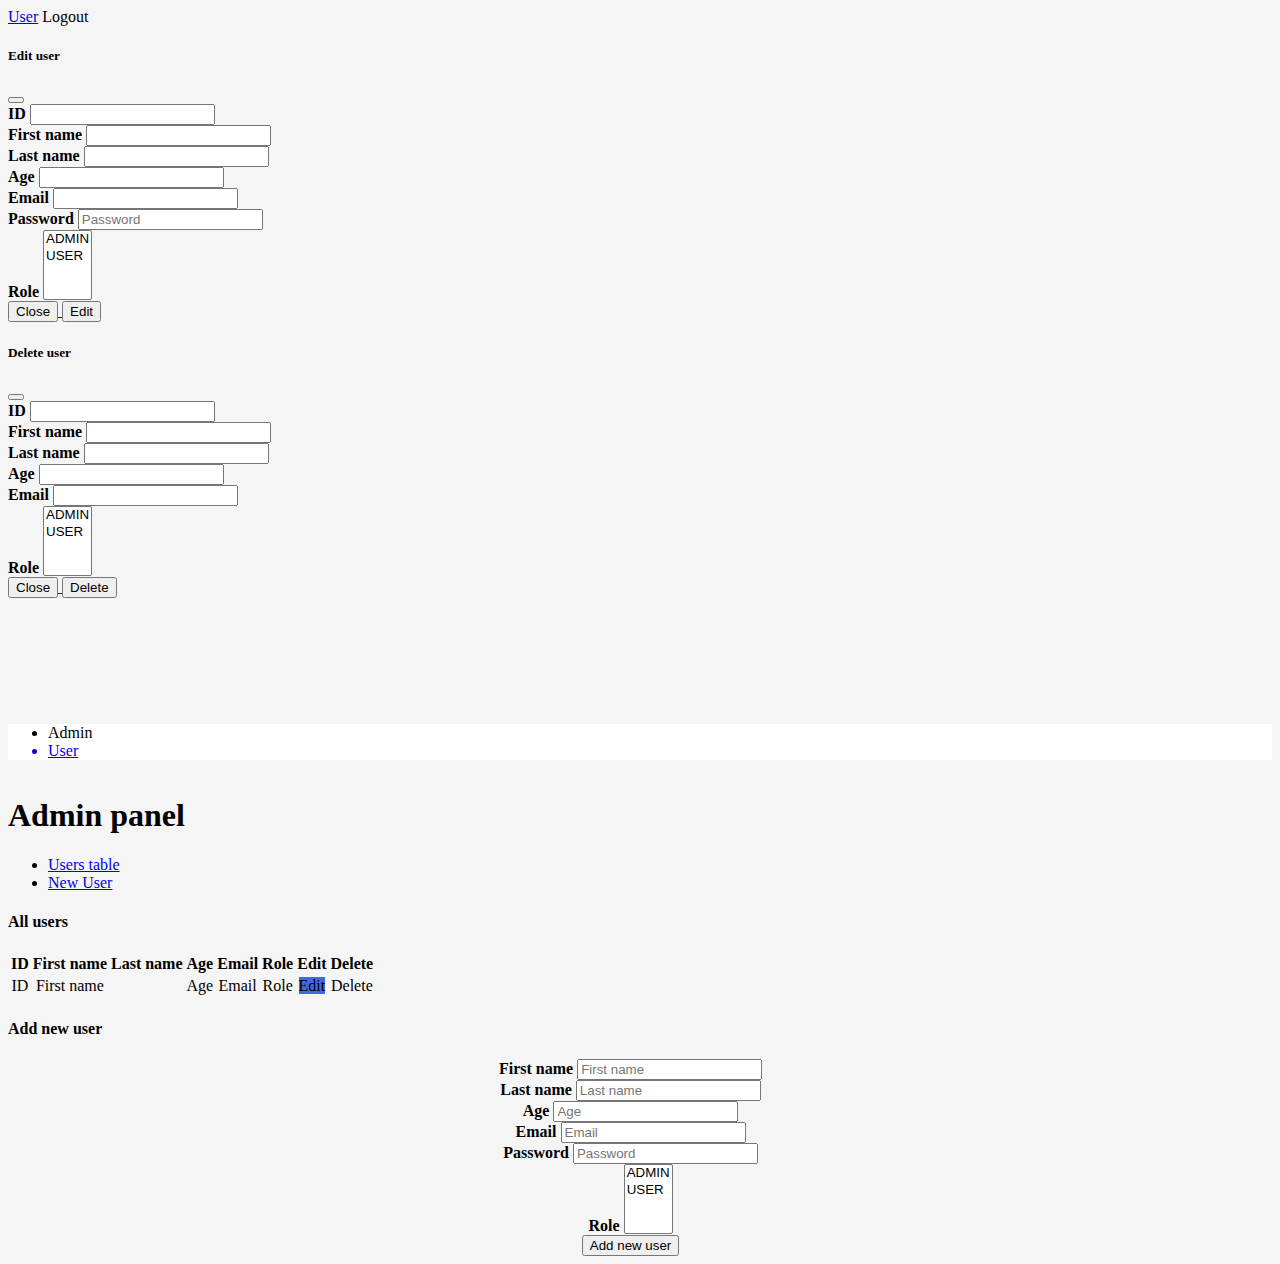
==== src/main/resources/templates/admin/index.html @ fcd6af54 "закончила 3.1.2" ====
<!DOCTYPE html>
<html xmlns="http://www.w3.org/1999/xhtml" xmlns:th="http://www.thymeleaf.org">
<html>
<head>
    <meta charset="UTF-8">
    <link rel="stylesheet" href="https://cdn.jsdelivr.net/npm/bootstrap@4.5.3/dist/css/bootstrap.min.css"
          integrity="sha384-TX8t27EcRE3e/ihU7zmQxVncDAy5uIKz4rEkgIXeMed4M0jlfIDPvg6uqKI2xXr2" crossorigin="anonymous">
    <title>All users</title>
</head>
<body style="background-color: whitesmoke">
<!--шапка-->
<nav class="navbar navbar-dark bg-dark">

    <a style="font-weight: 200" class="navbar-brand" href="#"
       th:utext="'<b>' + ${userNow.getEmail() + '</b> whith roles: ' + userNow.getRoleStr(userNow)}">User</a>
    <a class="btn btn-link text-secondary" th:href="@{/logout}">Logout</a>

</nav>
<div th:each="userItem : ${users}">
    <!--edit user-->
    <div th:id="'user_'+${userItem.getId()}" class="modal" tabindex="-1" aria-hidden="true">
        <div class="modal-dialog">
            <div class="modal-content">
                <form style="align-content: center" th:method="POST"
                      th:action="@{/admin/{id}(id = ${userItem.getId()})}">
                    <div class="modal-header">
                        <h5 class="modal-title">Edit user</h5>
                        <a href="/admin">
                            <button type="button" class="btn-close" aria-label="Close"></button>
                        </a>
                    </div>

                    <div class="modal-body">

                        <div class="form-group">
                            <label class="form-label"><b>ID</b></label>
                            <input class="form-control" type="text" th:value="${userItem.getId()}"
                                   aria-label="readonly input example" readonly>
                        </div>
                        <div class="form-group">
                            <label><b>First name</b></label>
                            <input type="text" th:value="${userItem.getName()}" class="form-control form-control-sm"
                                   id="name" name="name">
                        </div>
                        <div class="form-group">
                            <label><b>Last name</b></label>
                            <input type="text" th:value="${userItem.getLastName()}" class="form-control form-control-sm"
                                   name="lastName">
                        </div>
                        <div class="form-group">
                            <label><b>Age</b></label>
                            <input type="number" th:value="${userItem.getAge()}" class="form-control form-control-sm"
                                   name="age">
                        </div>
                        <div class="form-group">
                            <label><b>Email</b></label>
                            <input type="text" th:value="${userItem.getEmail()}" class="form-control form-control-sm"
                                   name="email">
                        </div>
                        <div class="form-group">
                            <label><b>Password</b></label>
                            <input type="password" th:value="${userItem.getPassword()}"
                                   class="form-control form-control-sm" name="password"
                                   placeholder="Password">
                        </div>
                        <div class="form-group">
                            <label><b>Role</b></label>
                            <select multiple class="form-control form-control-sm" name="roleForHTML"
                                    id="exampleFormControlSelect2">
                                <option value="ADMIN">ADMIN</option>
                                <option value="USER">USER</option>
                            </select>
                        </div>
                        <!--                    <div>-->
                        <!--                        <button class="btn btn-success btn-lg" type="submit">Edit</button>-->
                        <!--                    </div>-->
                    </div>
                    <div class="modal-footer">
                        <a href="/admin">
                            <button type="button" class="btn btn-secondary" data-bs-dismiss="modal">
                                Close
                            </button>
                        </a>
                        <button class="btn btn-primary" type="submit">Edit</button>
                    </div>
                </form>
            </div>
        </div>
    </div>
    <!--Delete user-->
    <div th:id="'userDel_'+${userItem.getId()}" class="modal" tabindex="-1" aria-hidden="true">
        <div class="modal-dialog">
            <div class="modal-content">
                <form style="align-content: center" th:method="POST"
                      th:action="@{/admin/del/{id}(id=${userItem.getId()})}">
                    <div class="modal-header">
                        <h5 class="modal-title">Delete user</h5>
                        <a href="/admin">
                            <button type="button" class="btn-close" data-bs-dismiss="modal" aria-label="Close"></button>
                        </a>
                    </div>

                    <div class="modal-body">

                        <div class="form-group">
                            <label class="form-label"><b>ID</b></label>
                            <input class="form-control" type="text" th:value="${userItem.getId()}"
                                   aria-label="readonly input example" readonly>
                        </div>
                        <div class="form-group">
                            <label class="form-label"><b>First name</b></label>
                            <input class="form-control" type="text" th:value="${userItem.getName()}"
                                   aria-label="readonly input example" readonly>
                        </div>
                        <div class="form-group">
                            <label class="form-label"><b>Last name</b></label>
                            <input class="form-control" type="text" th:value="${userItem.getLastName()}"
                                   aria-label="readonly input example" readonly>
                        </div>
                        <div class="form-group">
                            <label class="form-label"><b>Age</b></label>
                            <input class="form-control" type="number" th:value="${userItem.getAge()}"
                                   aria-label="readonly input example" readonly>
                        </div>
                        <div class="form-group">
                            <label class="form-label"><b>Email</b></label>
                            <input class="form-control" type="text" th:value="${userItem.getEmail()}"
                                   aria-label="readonly input example" readonly>
                        </div>

                        <div class="form-group">
                            <label><b>Role</b></label>
                            <select multiple class="form-control form-control-sm" name="roleForHTML"
                                    id="exampleFormControlSelect3" aria-label="readonly input example" readonly>
                                <option value="ADMIN">ADMIN</option>
                                <option value="USER">USER</option>
                            </select>
                        </div>
                        <!--                    <div>-->
                        <!--                        <button class="btn btn-success btn-lg" type="submit">Edit</button>-->
                        <!--                    </div>-->
                    </div>
                    <div class="modal-footer">
                        <a href="/admin">
                            <button type="button" class="btn btn-secondary" data-bs-dismiss="modal">
                                Close
                            </button>
                        </a>
                        <button class="btn btn-primary" type="submit">Delete</button>
                    </div>
                </form>
            </div>
        </div>
    </div>
</div>

<div class="row">
    <div class="col-md-3" style="background-color: white">
        <div>
            <ul class="list-group" style="height: auto">
                <li class="list-group-item active">Admin</li>
                <a href="/admin/user_page">
                    <li class="list-group-item">User</li>
                </a>
            </ul>
        </div>
    </div>
    <div class="col-md-9">
        <div class="tab-content" id="nav-tabContent">
            <div class="tab-pane fade show active" id="list-admin" role="tabpanel" aria-labelledby="list-admin-list">
                <div style="margin-right: 5mm">
                    <div style="margin-top: 3%">
                        <h1>Admin panel</h1>
                    </div>
                    <div>
                        <ul class="nav nav-tabs">
                            <li class="nav-item">
                                <a class="nav-link active" id="table-tab" data-toggle="tab" role="tab" href="#table"
                                   aria-controls="table" aria-selected="true">Users table</a>
                            </li>
                            <li class="nav-item">
                                <a class="nav-link" data-toggle="tab" href="#new-user" role="tab"
                                   aria-controls="new-user" aria-selected="false">New User</a>
                            </li>
                        </ul>
                    </div>
                    <div class="tab-content">
                        <div class="tab-pane fade show active" id="table" role="tabpanel" aria-labelledby="table">
                            <div class="card">
                                <div class="card-header">
                                    <h4>All users</h4>
                                </div>
                                <div class="card-body">
                                    <table class="table table-striped" style="text-align: center">
                                        <thead>
                                        <tr>
                                            <th scope="col">ID</th>
                                            <th scope="col">First name</th>
                                            <th scope="col">Last name</th>
                                            <th scope="col">Age</th>
                                            <th scope="col">Email</th>
                                            <th scope="col">Role</th>
                                            <th scope="col">Edit</th>
                                            <th scope="col">Delete</th>
                                        </tr>
                                        </thead>
                                        <tbody>
                                        <tr th:each="userItem : ${users}">
                                            <td th:utext="${userItem.getId()}">ID</td>
                                            <td th:utext="${userItem.getName()}">First name</td>
                                            <td th:utext="${userItem.getLastName()}"></td>
                                            <td th:utext="${userItem.getAge()}">Age</td>
                                            <td th:utext="${userItem.getEmail()}">Email</td>
                                            <td th:utext="${userItem.getRoleStr(userItem)}">Role</td>
                                            <td>
                                                <a th:href="'#user_'+${userItem.getId()}"
                                                   class="btn btn-primary btn-sm disable"
                                                   style="background-color: royalblue"
                                                   tabindex="-1" role="button" aria-disabled="true"
                                                   data-toggle="modal">Edit</a>
                                            </td>
                                            <td>
                                                <a th:href="'#userDel_'+${userItem.getId()}"
                                                   class="btn btn-danger btn-sm disable"
                                                   tabindex="-1" role="button" aria-disabled="true"
                                                   data-toggle="modal">Delete</a>
                                            </td>
                                        </tr>
                                        </tbody>
                                    </table>
                                </div>
                            </div>
                        </div>
                        <div class="tab-pane fade" id="new-user" role="tabpanel" aria-labelledby="new-user">
                            <div class="card">
                                <div class="card-header">
                                    <h4>Add new user</h4>
                                </div>
                                <div class="card-body col-md-6" style="text-align: center; margin: auto">
                                    <form style="align-content: center" th:method="POST" th:action="@{/admin/add}"
                                          th:object="${newUser}">
                                        <div class="form-group">
                                            <label><b>First name</b></label>
                                            <input type="text" class="form-control form-control-sm" th:field="*{name}"
                                                   placeholder="First name">
                                        </div>
                                        <div class="form-group">
                                            <label><b>Last name</b></label>
                                            <input type="text" class="form-control form-control-sm"
                                                   th:field="*{lastName}"
                                                   placeholder="Last name">
                                        </div>
                                        <div class="form-group">
                                            <label><b>Age</b></label>
                                            <input type="number" class="form-control form-control-sm" name="age"
                                                   placeholder="Age">
                                        </div>
                                        <div class="form-group">
                                            <label><b>Email</b></label>
                                            <input type="text" class="form-control form-control-sm" name="email"
                                                   placeholder="Email">
                                        </div>
                                        <div class="form-group">
                                            <label><b>Password</b></label>
                                            <input type="password" class="form-control form-control-sm"
                                                   th:field="*{password}"
                                                   placeholder="Password">
                                        </div>
                                        <div class="form-group">
                                            <label><b>Role</b></label>
                                            <select multiple class="form-control form-control-sm" name="roleForHTML"
                                                    id="exampleFormControlSelect1">
                                                <option value="ADMIN">ADMIN</option>
                                                <option value="USER">USER</option>
                                            </select>
                                        </div>
                                        <div>
                                            <button class="btn btn-success btn-lg" type="submit">Add new user</button>
                                        </div>
                                    </form>
                                </div>
                            </div>
                        </div>
                    </div>
                </div>
            </div>
        </div>
    </div>
</div>

<script src="https://code.jquery.com/jquery-3.5.1.slim.min.js"
        integrity="sha384-DfXdz2htPH0lsSSs5nCTpuj/zy4C+OGpamoFVy38MVBnE+IbbVYUew+OrCXaRkfj"
        crossorigin="anonymous"></script>
<script src="https://cdn.jsdelivr.net/npm/bootstrap@4.5.3/dist/js/bootstrap.bundle.min.js"
        integrity="sha384-ho+j7jyWK8fNQe+A12Hb8AhRq26LrZ/JpcUGGOn+Y7RsweNrtN/tE3MoK7ZeZDyx"
        crossorigin="anonymous"></script>
</body>
<style>
    .list-group {
        margin-top: 10%;
        width: 106%;
    }
</style>
</html>
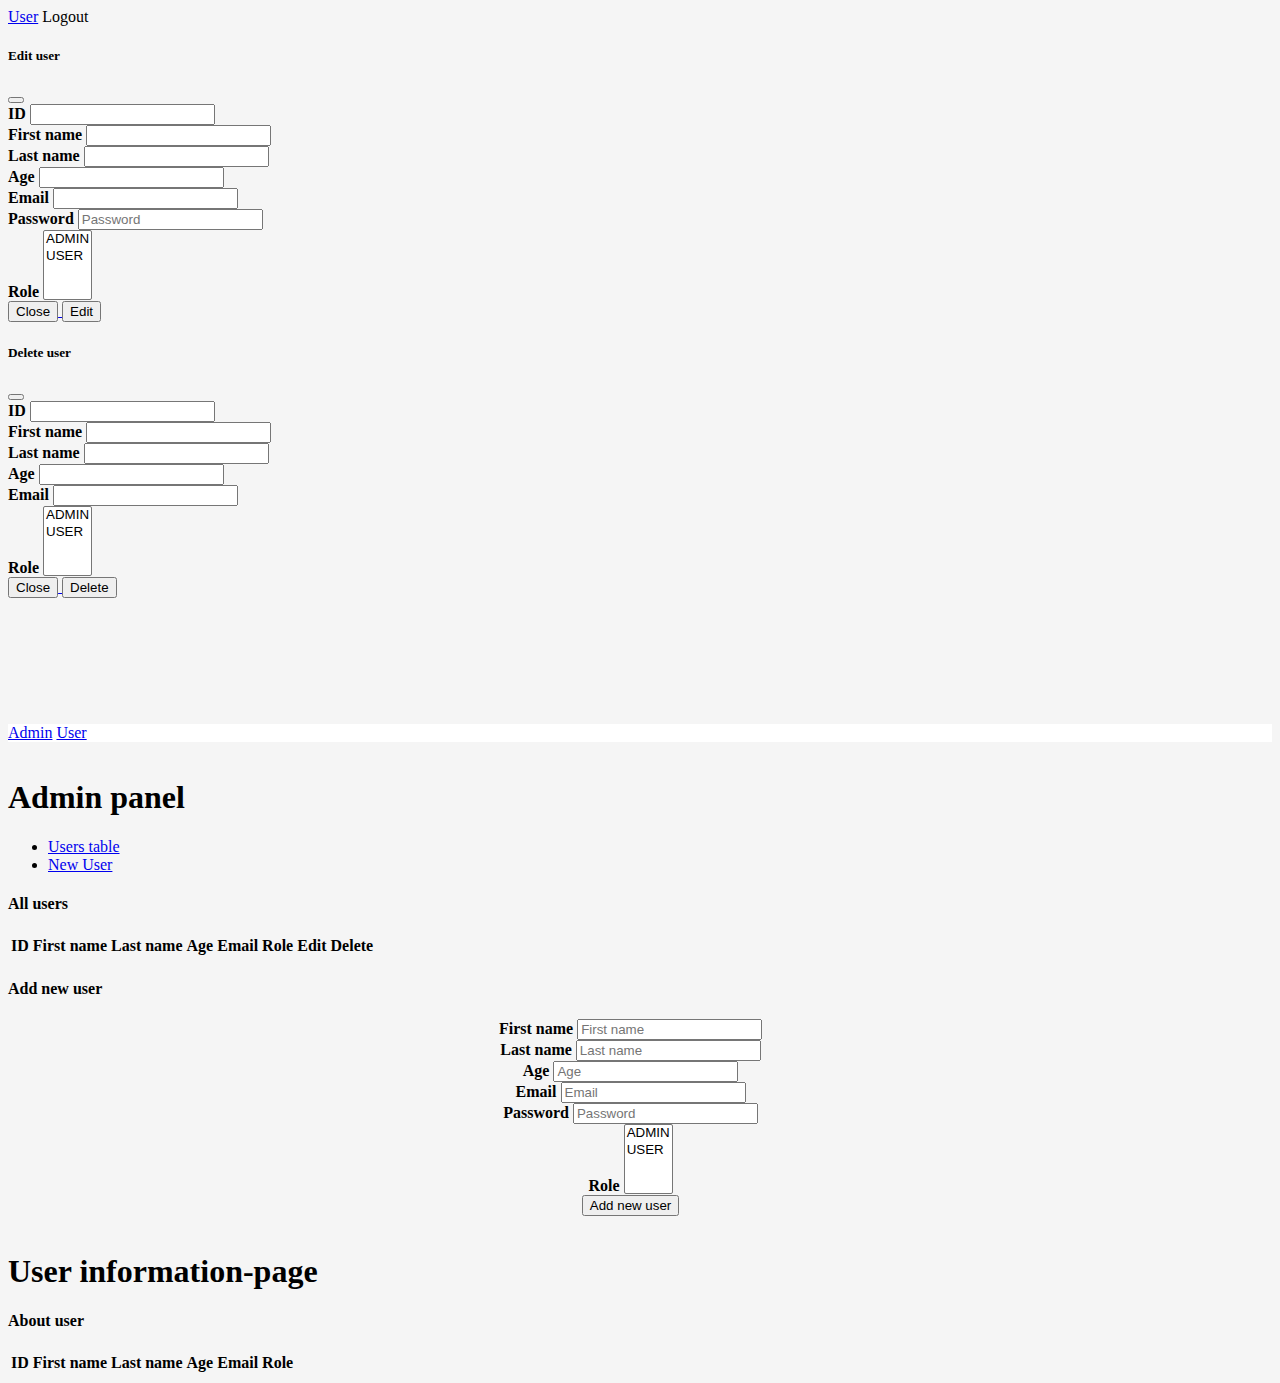
==== commit 8d21a392: "закончила 3.1.3" ====
--- a/src/main/resources/templates/admin/index.html
+++ b/src/main/resources/templates/admin/index.html
@@ -6,6 +6,8 @@
     <link rel="stylesheet" href="https://cdn.jsdelivr.net/npm/bootstrap@4.5.3/dist/css/bootstrap.min.css"
           integrity="sha384-TX8t27EcRE3e/ihU7zmQxVncDAy5uIKz4rEkgIXeMed4M0jlfIDPvg6uqKI2xXr2" crossorigin="anonymous">
     <title>All users</title>
+
+
 </head>
 <body style="background-color: whitesmoke">
 <!--шапка-->
@@ -16,52 +18,48 @@
     <a class="btn btn-link text-secondary" th:href="@{/logout}">Logout</a>
 
 </nav>
-<div th:each="userItem : ${users}">
-    <!--edit user-->
-    <div th:id="'user_'+${userItem.getId()}" class="modal" tabindex="-1" aria-hidden="true">
-        <div class="modal-dialog">
+<div>
+    <div class="modal fade" data-toggle="modal" id="editModal" tabindex="-1" aria-hidden="true">
+        <div class="modal-dialog" role="dialog">
             <div class="modal-content">
-                <form style="align-content: center" th:method="POST"
-                      th:action="@{/admin/{id}(id = ${userItem.getId()})}">
-                    <div class="modal-header">
-                        <h5 class="modal-title">Edit user</h5>
-                        <a href="/admin">
-                            <button type="button" class="btn-close" aria-label="Close"></button>
-                        </a>
-                    </div>
-
-                    <div class="modal-body">
-
+                <div class="modal-header">
+                    <h5 class="modal-title">Edit user</h5>
+                    <a href="/admin">
+                        <button type="button" class="btn-close" aria-label="Close"></button>
+                    </a>
+                </div>
+
+                <div class="modal-body">
+                    <form id="formToEdit">
                         <div class="form-group">
                             <label class="form-label"><b>ID</b></label>
-                            <input class="form-control" type="text" th:value="${userItem.getId()}"
-                                   aria-label="readonly input example" readonly>
+                            <input class="form-control" type="text" aria-label="readonly input example" readonly
+                                   id="idEdit" name="id">
                         </div>
                         <div class="form-group">
                             <label><b>First name</b></label>
-                            <input type="text" th:value="${userItem.getName()}" class="form-control form-control-sm"
-                                   id="name" name="name">
+                            <input type="text" class="form-control form-control-sm"
+                                   id="nameEdit" name="name">
                         </div>
                         <div class="form-group">
                             <label><b>Last name</b></label>
-                            <input type="text" th:value="${userItem.getLastName()}" class="form-control form-control-sm"
-                                   name="lastName">
+                            <input type="text" class="form-control form-control-sm"
+                                   id="lastEdit" name="lastName">
                         </div>
                         <div class="form-group">
                             <label><b>Age</b></label>
-                            <input type="number" th:value="${userItem.getAge()}" class="form-control form-control-sm"
-                                   name="age">
+                            <input type="number" class="form-control form-control-sm"
+                                   id="ageEdit" name="age">
                         </div>
                         <div class="form-group">
                             <label><b>Email</b></label>
-                            <input type="text" th:value="${userItem.getEmail()}" class="form-control form-control-sm"
-                                   name="email">
+                            <input type="text" class="form-control form-control-sm"
+                                   id="emailEdit" name="email">
                         </div>
                         <div class="form-group">
                             <label><b>Password</b></label>
-                            <input type="password" th:value="${userItem.getPassword()}"
-                                   class="form-control form-control-sm" name="password"
-                                   placeholder="Password">
+                            <input type="password" class="form-control form-control-sm" placeholder="Password"
+                                   id="passwordEdit" name="password">
                         </div>
                         <div class="form-group">
                             <label><b>Role</b></label>
@@ -71,61 +69,62 @@
                                 <option value="USER">USER</option>
                             </select>
                         </div>
-                        <!--                    <div>-->
-                        <!--                        <button class="btn btn-success btn-lg" type="submit">Edit</button>-->
-                        <!--                    </div>-->
-                    </div>
-                    <div class="modal-footer">
-                        <a href="/admin">
-                            <button type="button" class="btn btn-secondary" data-bs-dismiss="modal">
-                                Close
-                            </button>
-                        </a>
-                        <button class="btn btn-primary" type="submit">Edit</button>
-                    </div>
-                </form>
+                    </form>
+                </div>
+                <div class="modal-footer">
+                    <a href="/admin">
+                        <button type="button" class="btn btn-secondary" data-bs-dismiss="modal">
+                            Close
+                        </button>
+                    </a>
+                    <button class="btn btn-primary" id="btnEdit" type="button">Edit</button>
+                </div>
             </div>
         </div>
     </div>
+
     <!--Delete user-->
-    <div th:id="'userDel_'+${userItem.getId()}" class="modal" tabindex="-1" aria-hidden="true">
-        <div class="modal-dialog">
+    <div class="modal fade" data-toggle="modal" id="delModal" tabindex="-1" aria-hidden="true">
+        <div class="modal-dialog" role="dialog">
             <div class="modal-content">
-                <form style="align-content: center" th:method="POST"
-                      th:action="@{/admin/del/{id}(id=${userItem.getId()})}">
-                    <div class="modal-header">
-                        <h5 class="modal-title">Delete user</h5>
-                        <a href="/admin">
-                            <button type="button" class="btn-close" data-bs-dismiss="modal" aria-label="Close"></button>
-                        </a>
-                    </div>
-
-                    <div class="modal-body">
-
+                <div class="modal-header">
+                    <h5 class="modal-title">Delete user</h5>
+                    <a href="/admin">
+                        <button type="button" class="btn-close" data-bs-dismiss="modal" aria-label="Close"></button>
+                    </a>
+                </div>
+
+                <div class="modal-body">
+                    <form id="formDel">
                         <div class="form-group">
                             <label class="form-label"><b>ID</b></label>
-                            <input class="form-control" type="text" th:value="${userItem.getId()}"
-                                   aria-label="readonly input example" readonly>
+                            <input class="form-control" type="text"
+                                   aria-label="readonly input example" readonly
+                                   id="idDel">
                         </div>
                         <div class="form-group">
                             <label class="form-label"><b>First name</b></label>
-                            <input class="form-control" type="text" th:value="${userItem.getName()}"
-                                   aria-label="readonly input example" readonly>
+                            <input class="form-control" type="text"
+                                   aria-label="readonly input example" readonly
+                                   id="nameDel">
                         </div>
                         <div class="form-group">
                             <label class="form-label"><b>Last name</b></label>
-                            <input class="form-control" type="text" th:value="${userItem.getLastName()}"
-                                   aria-label="readonly input example" readonly>
+                            <input class="form-control" type="text"
+                                   aria-label="readonly input example" readonly
+                                   id="lastDel">
                         </div>
                         <div class="form-group">
                             <label class="form-label"><b>Age</b></label>
-                            <input class="form-control" type="number" th:value="${userItem.getAge()}"
-                                   aria-label="readonly input example" readonly>
+                            <input class="form-control" type="number"
+                                   aria-label="readonly input example" readonly
+                                   id="ageDel">
                         </div>
                         <div class="form-group">
                             <label class="form-label"><b>Email</b></label>
-                            <input class="form-control" type="text" th:value="${userItem.getEmail()}"
-                                   aria-label="readonly input example" readonly>
+                            <input class="form-control" type="text"
+                                   aria-label="readonly input example" readonly
+                                   id="emailDel">
                         </div>
 
                         <div class="form-group">
@@ -136,18 +135,16 @@
                                 <option value="USER">USER</option>
                             </select>
                         </div>
-                        <!--                    <div>-->
-                        <!--                        <button class="btn btn-success btn-lg" type="submit">Edit</button>-->
-                        <!--                    </div>-->
-                    </div>
-                    <div class="modal-footer">
-                        <a href="/admin">
-                            <button type="button" class="btn btn-secondary" data-bs-dismiss="modal">
-                                Close
-                            </button>
-                        </a>
-                        <button class="btn btn-primary" type="submit">Delete</button>
-                    </div>
+                    </form>
+                </div>
+                <div class="modal-footer">
+                    <a href="/admin">
+                        <button type="button" class="btn btn-secondary" data-bs-dismiss="modal">
+                            Close
+                        </button>
+                    </a>
+                    <button class="btn btn-primary" id="btnDel" type="button">Delete</button>
+                </div>
                 </form>
             </div>
         </div>
@@ -156,144 +153,160 @@
 
 <div class="row">
     <div class="col-md-3" style="background-color: white">
-        <div>
-            <ul class="list-group" style="height: auto">
-                <li class="list-group-item active">Admin</li>
-                <a href="/admin/user_page">
-                    <li class="list-group-item">User</li>
-                </a>
-            </ul>
+        <div class="nav flex-column nav-pills" style="margin-top: 10%; width: 106%" id="v-pills-tab" role="tablist" aria-orientation="vertical">
+            <a class="nav-link active" id="adminLeftTab" data-toggle="pill" href="#adminLeft" role="tab"
+               aria-controls="adminLeft" aria-selected="true">Admin</a>
+            <a class="nav-link" id="userLeftTab" data-toggle="pill" href="#userLeft" role="tab" aria-controls="userLeft"
+               aria-selected="false">User</a>
         </div>
     </div>
-    <div class="col-md-9">
-        <div class="tab-content" id="nav-tabContent">
-            <div class="tab-pane fade show active" id="list-admin" role="tabpanel" aria-labelledby="list-admin-list">
-                <div style="margin-right: 5mm">
-                    <div style="margin-top: 3%">
-                        <h1>Admin panel</h1>
+    <div class="col-md-9 tab-content" id="tabWindowAdmin">
+        <div class="tab-pane fade show active" id="adminLeft" role="tabpanel" aria-labelledby="adminLeftTab">
+            <!--        <div class="tab-content" id="nav-tabContent">-->
+            <!--            <div class="tab-pane fade show active" id="list-admin" role="tabpanel" aria-labelledby="list-admin-list">-->
+            <div style="margin-right: 5mm">
+                <div style="margin-top: 3%">
+                    <h1>Admin panel</h1>
+                </div>
+                <div>
+                    <ul class="nav nav-tabs">
+                        <li class="nav-item">
+                            <a class="nav-link active" id="table-tab" data-toggle="tab" role="tab" href="#table"
+                               aria-controls="table" aria-selected="true">Users table</a>
+                        </li>
+                        <li class="nav-item">
+                            <a class="nav-link" data-toggle="tab" href="#new-user" role="tab"
+                               aria-controls="new-user" aria-selected="false">New User</a>
+                        </li>
+                    </ul>
+                </div>
+                <div class="tab-content">
+                    <div class="tab-pane fade show active" id="table" role="tabpanel" aria-labelledby="table">
+                        <div class="card">
+                            <div class="card-header">
+                                <h4>All users</h4>
+                            </div>
+                            <div class="card-body">
+                                <table id="tableAllUser" class="table table-striped" style="text-align: center">
+                                    <thead>
+                                    <tr>
+                                        <th scope="col">ID</th>
+                                        <th scope="col">First name</th>
+                                        <th scope="col">Last name</th>
+                                        <th scope="col">Age</th>
+                                        <th scope="col">Email</th>
+                                        <th scope="col">Role</th>
+                                        <th scope="col">Edit</th>
+                                        <th scope="col">Delete</th>
+                                    </tr>
+                                    </thead>
+                                    <tbody id="users-list">
+                                    <!--table-->
+                                    </tbody>
+                                </table>
+                            </div>
+                        </div>
                     </div>
-                    <div>
-                        <ul class="nav nav-tabs">
-                            <li class="nav-item">
-                                <a class="nav-link active" id="table-tab" data-toggle="tab" role="tab" href="#table"
-                                   aria-controls="table" aria-selected="true">Users table</a>
-                            </li>
-                            <li class="nav-item">
-                                <a class="nav-link" data-toggle="tab" href="#new-user" role="tab"
-                                   aria-controls="new-user" aria-selected="false">New User</a>
-                            </li>
-                        </ul>
+                    <div class="tab-pane fade" id="new-user" role="tabpanel" aria-labelledby="new-user">
+                        <div class="card">
+                            <div class="card-header">
+                                <h4>Add new user</h4>
+                            </div>
+                            <div class="card-body col-md-6" style="text-align: center; margin: auto">
+                                <form style="align-content: center" id="formNewUser">
+                                    <div class="form-group">
+                                        <label for="nameNewUserI"><b>First name</b></label>
+                                        <input id="nameNewUserI" type="text" class="form-control form-control-sm"
+                                               placeholder="First name" name="name">
+                                    </div>
+                                    <div class="form-group">
+                                        <label for="lastNameNewUserI"><b>Last name</b></label>
+                                        <input type="text" id="lastNameNewUserI"
+                                               class="form-control form-control-sm"
+                                               placeholder="Last name" name="lastName">
+                                    </div>
+                                    <div class="form-group">
+                                        <label for="ageNewUserI"><b>Age</b></label>
+                                        <input type="number" id="ageNewUserI" class="form-control form-control-sm"
+                                               name="age"
+                                               placeholder="Age">
+                                    </div>
+                                    <div class="form-group">
+                                        <label for="emailNewUserI"><b>Email</b></label>
+                                        <input id="emailNewUserI" type="text" class="form-control form-control-sm"
+                                               name="email"
+                                               placeholder="Email">
+                                    </div>
+                                    <div class="form-group">
+                                        <label for="passwordNewUserI"><b>Password</b></label>
+                                        <input id="passwordNewUserI" type="password"
+                                               class="form-control form-control-sm"
+                                               placeholder="Password" name="password">
+                                    </div>
+                                    <div class="form-group">
+                                        <label><b>Role</b></label>
+                                        <select multiple class="form-control form-control-sm" name="roleForHTML"
+                                                id="exampleFormControlSelect1">
+                                            <option value="ADMIN">ADMIN</option>
+                                            <option value="USER">USER</option>
+                                        </select>
+                                    </div>
+                                    <div>
+                                        <button class="btn btn-success btn-lg" id="btnAddNewUser" type="button">Add
+                                            new user
+                                        </button>
+                                    </div>
+                                </form>
+                            </div>
+                        </div>
                     </div>
-                    <div class="tab-content">
-                        <div class="tab-pane fade show active" id="table" role="tabpanel" aria-labelledby="table">
-                            <div class="card">
-                                <div class="card-header">
-                                    <h4>All users</h4>
-                                </div>
-                                <div class="card-body">
-                                    <table class="table table-striped" style="text-align: center">
-                                        <thead>
-                                        <tr>
-                                            <th scope="col">ID</th>
-                                            <th scope="col">First name</th>
-                                            <th scope="col">Last name</th>
-                                            <th scope="col">Age</th>
-                                            <th scope="col">Email</th>
-                                            <th scope="col">Role</th>
-                                            <th scope="col">Edit</th>
-                                            <th scope="col">Delete</th>
-                                        </tr>
-                                        </thead>
-                                        <tbody>
-                                        <tr th:each="userItem : ${users}">
-                                            <td th:utext="${userItem.getId()}">ID</td>
-                                            <td th:utext="${userItem.getName()}">First name</td>
-                                            <td th:utext="${userItem.getLastName()}"></td>
-                                            <td th:utext="${userItem.getAge()}">Age</td>
-                                            <td th:utext="${userItem.getEmail()}">Email</td>
-                                            <td th:utext="${userItem.getRoleStr(userItem)}">Role</td>
-                                            <td>
-                                                <a th:href="'#user_'+${userItem.getId()}"
-                                                   class="btn btn-primary btn-sm disable"
-                                                   style="background-color: royalblue"
-                                                   tabindex="-1" role="button" aria-disabled="true"
-                                                   data-toggle="modal">Edit</a>
-                                            </td>
-                                            <td>
-                                                <a th:href="'#userDel_'+${userItem.getId()}"
-                                                   class="btn btn-danger btn-sm disable"
-                                                   tabindex="-1" role="button" aria-disabled="true"
-                                                   data-toggle="modal">Delete</a>
-                                            </td>
-                                        </tr>
-                                        </tbody>
-                                    </table>
-                                </div>
-                            </div>
-                        </div>
-                        <div class="tab-pane fade" id="new-user" role="tabpanel" aria-labelledby="new-user">
-                            <div class="card">
-                                <div class="card-header">
-                                    <h4>Add new user</h4>
-                                </div>
-                                <div class="card-body col-md-6" style="text-align: center; margin: auto">
-                                    <form style="align-content: center" th:method="POST" th:action="@{/admin/add}"
-                                          th:object="${newUser}">
-                                        <div class="form-group">
-                                            <label><b>First name</b></label>
-                                            <input type="text" class="form-control form-control-sm" th:field="*{name}"
-                                                   placeholder="First name">
-                                        </div>
-                                        <div class="form-group">
-                                            <label><b>Last name</b></label>
-                                            <input type="text" class="form-control form-control-sm"
-                                                   th:field="*{lastName}"
-                                                   placeholder="Last name">
-                                        </div>
-                                        <div class="form-group">
-                                            <label><b>Age</b></label>
-                                            <input type="number" class="form-control form-control-sm" name="age"
-                                                   placeholder="Age">
-                                        </div>
-                                        <div class="form-group">
-                                            <label><b>Email</b></label>
-                                            <input type="text" class="form-control form-control-sm" name="email"
-                                                   placeholder="Email">
-                                        </div>
-                                        <div class="form-group">
-                                            <label><b>Password</b></label>
-                                            <input type="password" class="form-control form-control-sm"
-                                                   th:field="*{password}"
-                                                   placeholder="Password">
-                                        </div>
-                                        <div class="form-group">
-                                            <label><b>Role</b></label>
-                                            <select multiple class="form-control form-control-sm" name="roleForHTML"
-                                                    id="exampleFormControlSelect1">
-                                                <option value="ADMIN">ADMIN</option>
-                                                <option value="USER">USER</option>
-                                            </select>
-                                        </div>
-                                        <div>
-                                            <button class="btn btn-success btn-lg" type="submit">Add new user</button>
-                                        </div>
-                                    </form>
-                                </div>
-                            </div>
-                        </div>
+                </div>
+            </div>
+        </div>
+        <div class="tab-pane fade" id="userLeft" role="tabpanel" aria-labelledby="userLeftTab">
+            <div style="margin-right: 5mm">
+                <div style="margin-top: 3%">
+                    <h1>User information-page</h1>
+                </div>
+                <div class="card">
+                    <div class="card-header">
+                        <h4>About user</h4>
                     </div>
+                    <div class="card-body">
+                        <table class="table table-striped" style="text-align: center">
+                            <thead>
+                            <tr>
+                                <th scope="col">ID</th>
+                                <th scope="col">First name</th>
+                                <th scope="col">Last name</th>
+                                <th scope="col">Age</th>
+                                <th scope="col">Email</th>
+                                <th scope="col">Role</th>
+                            </tr>
+                            </thead>
+                            <tbody id="tableForActiveUser">
+
+                            </tbody>
+                        </table>
+                    </div>
                 </div>
             </div>
         </div>
     </div>
+
 </div>
 
-<script src="https://code.jquery.com/jquery-3.5.1.slim.min.js"
-        integrity="sha384-DfXdz2htPH0lsSSs5nCTpuj/zy4C+OGpamoFVy38MVBnE+IbbVYUew+OrCXaRkfj"
+
+</div>
+<script src="https://code.jquery.com/jquery-3.4.1.min.js"
+        integrity="sha256-CSXorXvZcTkaix6Yvo6HppcZGetbYMGWSFlBw8HfCJo=" crossorigin="anonymous"></script>
+<script src="https://cdnjs.cloudflare.com/ajax/libs/popper.js/1.14.7/umd/popper.min.js"
+        integrity="sha384-UO2eT0CpHqdSJQ6hJty5KVphtPhzWj9WO1clHTMGa3JDZwrnQq4sF86dIHNDz0W1"
         crossorigin="anonymous"></script>
-<script src="https://cdn.jsdelivr.net/npm/bootstrap@4.5.3/dist/js/bootstrap.bundle.min.js"
-        integrity="sha384-ho+j7jyWK8fNQe+A12Hb8AhRq26LrZ/JpcUGGOn+Y7RsweNrtN/tE3MoK7ZeZDyx"
+<script src="https://stackpath.bootstrapcdn.com/bootstrap/4.3.1/js/bootstrap.min.js"
+        integrity="sha384-JjSmVgyd0p3pXB1rRibZUAYoIIy6OrQ6VrjIEaFf/nJGzIxFDsf4x0xIM+B07jRM"
         crossorigin="anonymous"></script>
+<script type="text/javascript" src="/js/code.js"></script>
 </body>
 <style>
     .list-group {
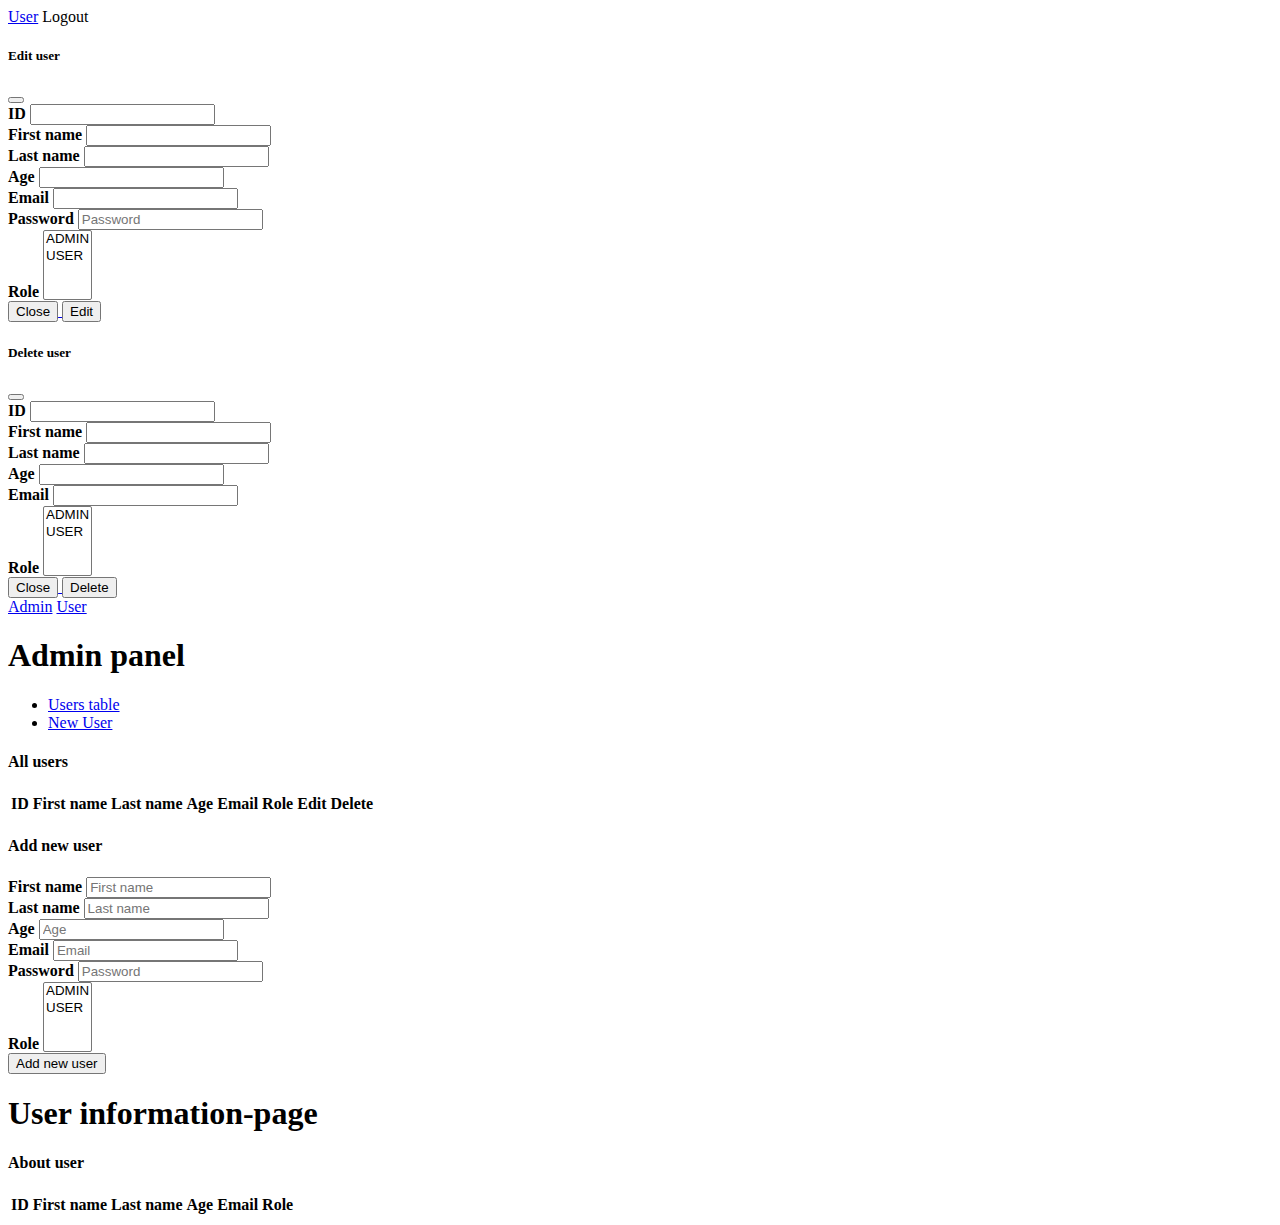
==== commit 1e00e95f: "В rest контроллере изменила возращаемое значение на ResponseEntity Изменила http методы Вынесла стил" ====
--- a/src/main/resources/templates/admin/index.html
+++ b/src/main/resources/templates/admin/index.html
@@ -5,15 +5,16 @@
     <meta charset="UTF-8">
     <link rel="stylesheet" href="https://cdn.jsdelivr.net/npm/bootstrap@4.5.3/dist/css/bootstrap.min.css"
           integrity="sha384-TX8t27EcRE3e/ihU7zmQxVncDAy5uIKz4rEkgIXeMed4M0jlfIDPvg6uqKI2xXr2" crossorigin="anonymous">
+    <link rel="stylesheet" href="/js/css/style.css" type="text/css">
     <title>All users</title>
 
 
 </head>
-<body style="background-color: whitesmoke">
+<body>
 <!--шапка-->
 <nav class="navbar navbar-dark bg-dark">
 
-    <a style="font-weight: 200" class="navbar-brand" href="#"
+    <a id="navbar" class="navbar-brand" href="#"
        th:utext="'<b>' + ${userNow.getEmail() + '</b> whith roles: ' + userNow.getRoleStr(userNow)}">User</a>
     <a class="btn btn-link text-secondary" th:href="@{/logout}">Logout</a>
 
@@ -152,8 +153,8 @@
 </div>
 
 <div class="row">
-    <div class="col-md-3" style="background-color: white">
-        <div class="nav flex-column nav-pills" style="margin-top: 10%; width: 106%" id="v-pills-tab" role="tablist" aria-orientation="vertical">
+    <div id="leftPanel" class="col-md-3">
+        <div class="nav flex-column nav-pills" id="v-pills-tab" role="tablist" aria-orientation="vertical">
             <a class="nav-link active" id="adminLeftTab" data-toggle="pill" href="#adminLeft" role="tab"
                aria-controls="adminLeft" aria-selected="true">Admin</a>
             <a class="nav-link" id="userLeftTab" data-toggle="pill" href="#userLeft" role="tab" aria-controls="userLeft"
@@ -164,8 +165,8 @@
         <div class="tab-pane fade show active" id="adminLeft" role="tabpanel" aria-labelledby="adminLeftTab">
             <!--        <div class="tab-content" id="nav-tabContent">-->
             <!--            <div class="tab-pane fade show active" id="list-admin" role="tabpanel" aria-labelledby="list-admin-list">-->
-            <div style="margin-right: 5mm">
-                <div style="margin-top: 3%">
+            <div id="marginRight">
+                <div id="marginTop">
                     <h1>Admin panel</h1>
                 </div>
                 <div>
@@ -187,7 +188,7 @@
                                 <h4>All users</h4>
                             </div>
                             <div class="card-body">
-                                <table id="tableAllUser" class="table table-striped" style="text-align: center">
+                                <table id="tableAllUser" class="table table-striped">
                                     <thead>
                                     <tr>
                                         <th scope="col">ID</th>
@@ -212,8 +213,8 @@
                             <div class="card-header">
                                 <h4>Add new user</h4>
                             </div>
-                            <div class="card-body col-md-6" style="text-align: center; margin: auto">
-                                <form style="align-content: center" id="formNewUser">
+                            <div id="secondActiveTabPanel" class="card-body col-md-6">
+                                <form id="formNewUser">
                                     <div class="form-group">
                                         <label for="nameNewUserI"><b>First name</b></label>
                                         <input id="nameNewUserI" type="text" class="form-control form-control-sm"
@@ -264,8 +265,8 @@
             </div>
         </div>
         <div class="tab-pane fade" id="userLeft" role="tabpanel" aria-labelledby="userLeftTab">
-            <div style="margin-right: 5mm">
-                <div style="margin-top: 3%">
+            <div id="marginRight2">
+                <div id="marginTop2">
                     <h1>User information-page</h1>
                 </div>
                 <div class="card">
@@ -273,7 +274,7 @@
                         <h4>About user</h4>
                     </div>
                     <div class="card-body">
-                        <table class="table table-striped" style="text-align: center">
+                        <table class="table table-striped" id="tableAboutUser">
                             <thead>
                             <tr>
                                 <th scope="col">ID</th>
@@ -308,10 +309,4 @@
         crossorigin="anonymous"></script>
 <script type="text/javascript" src="/js/code.js"></script>
 </body>
-<style>
-    .list-group {
-        margin-top: 10%;
-        width: 106%;
-    }
-</style>
 </html>